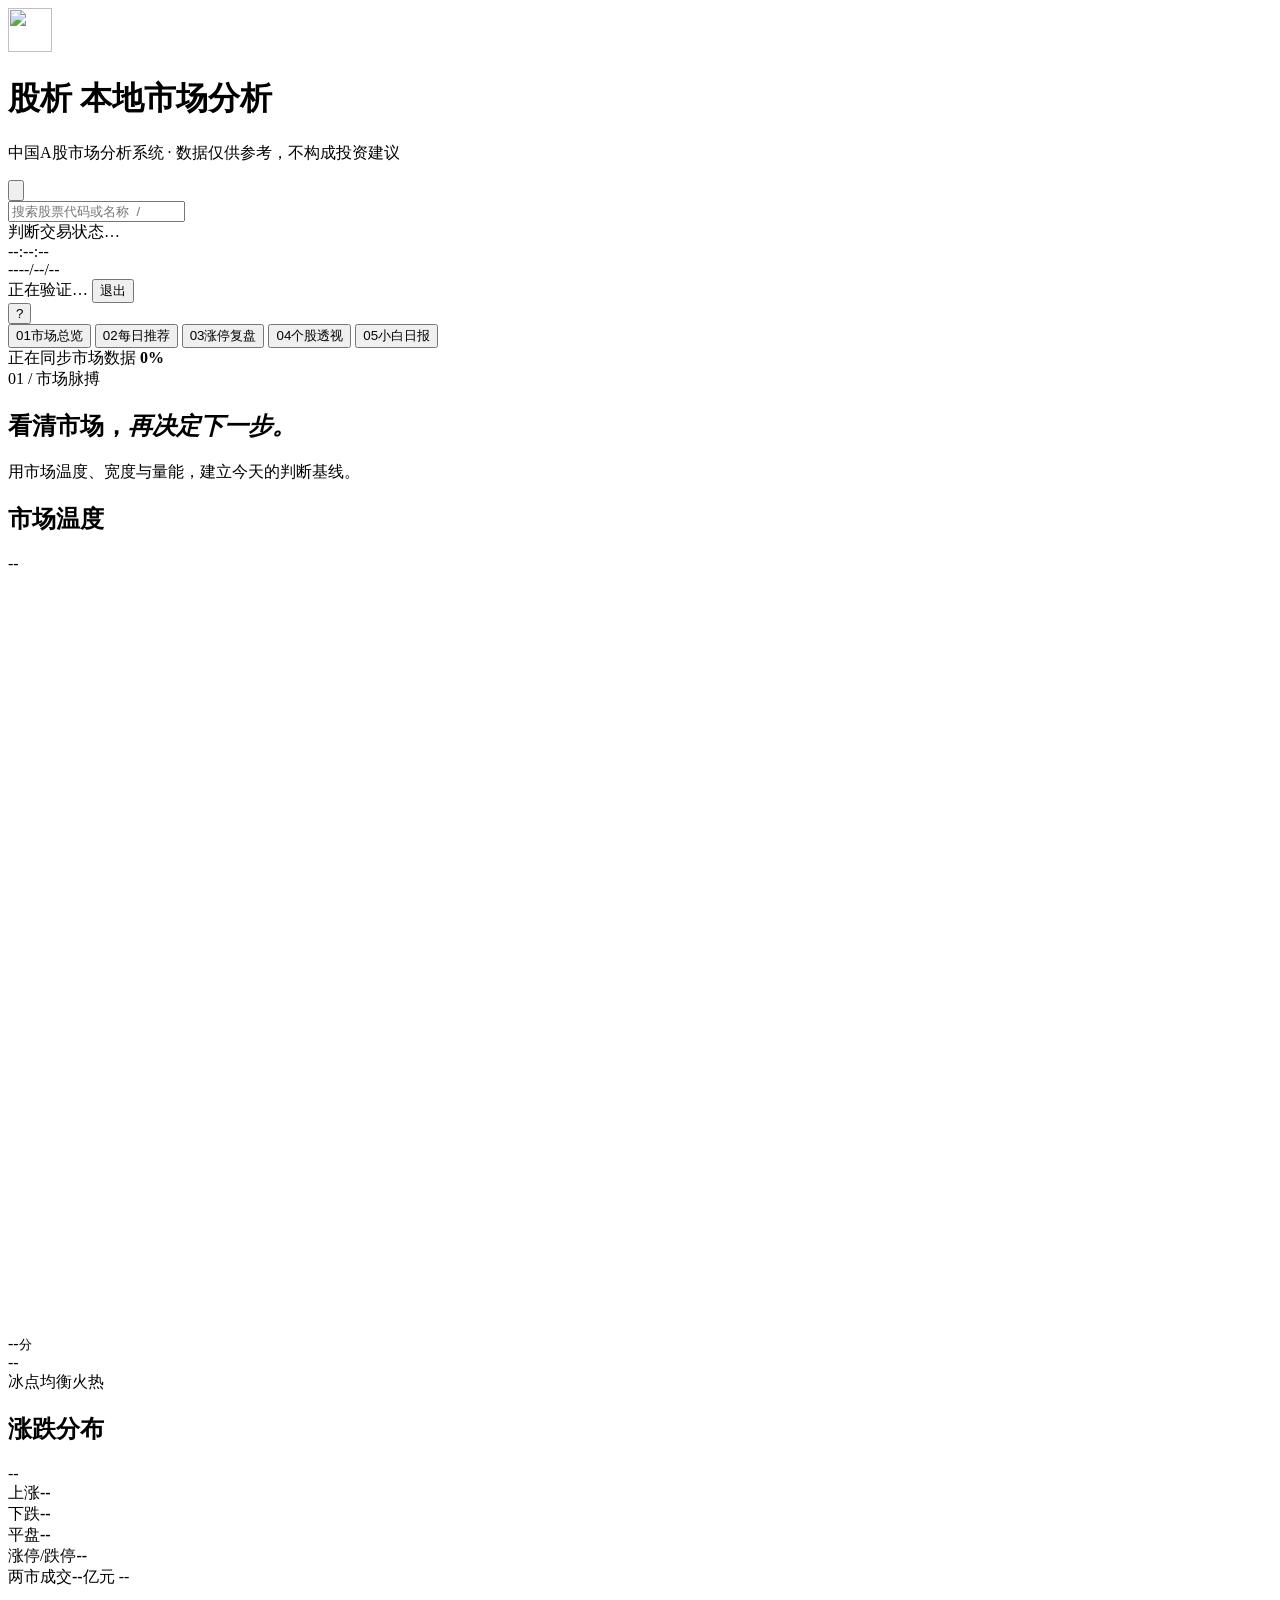
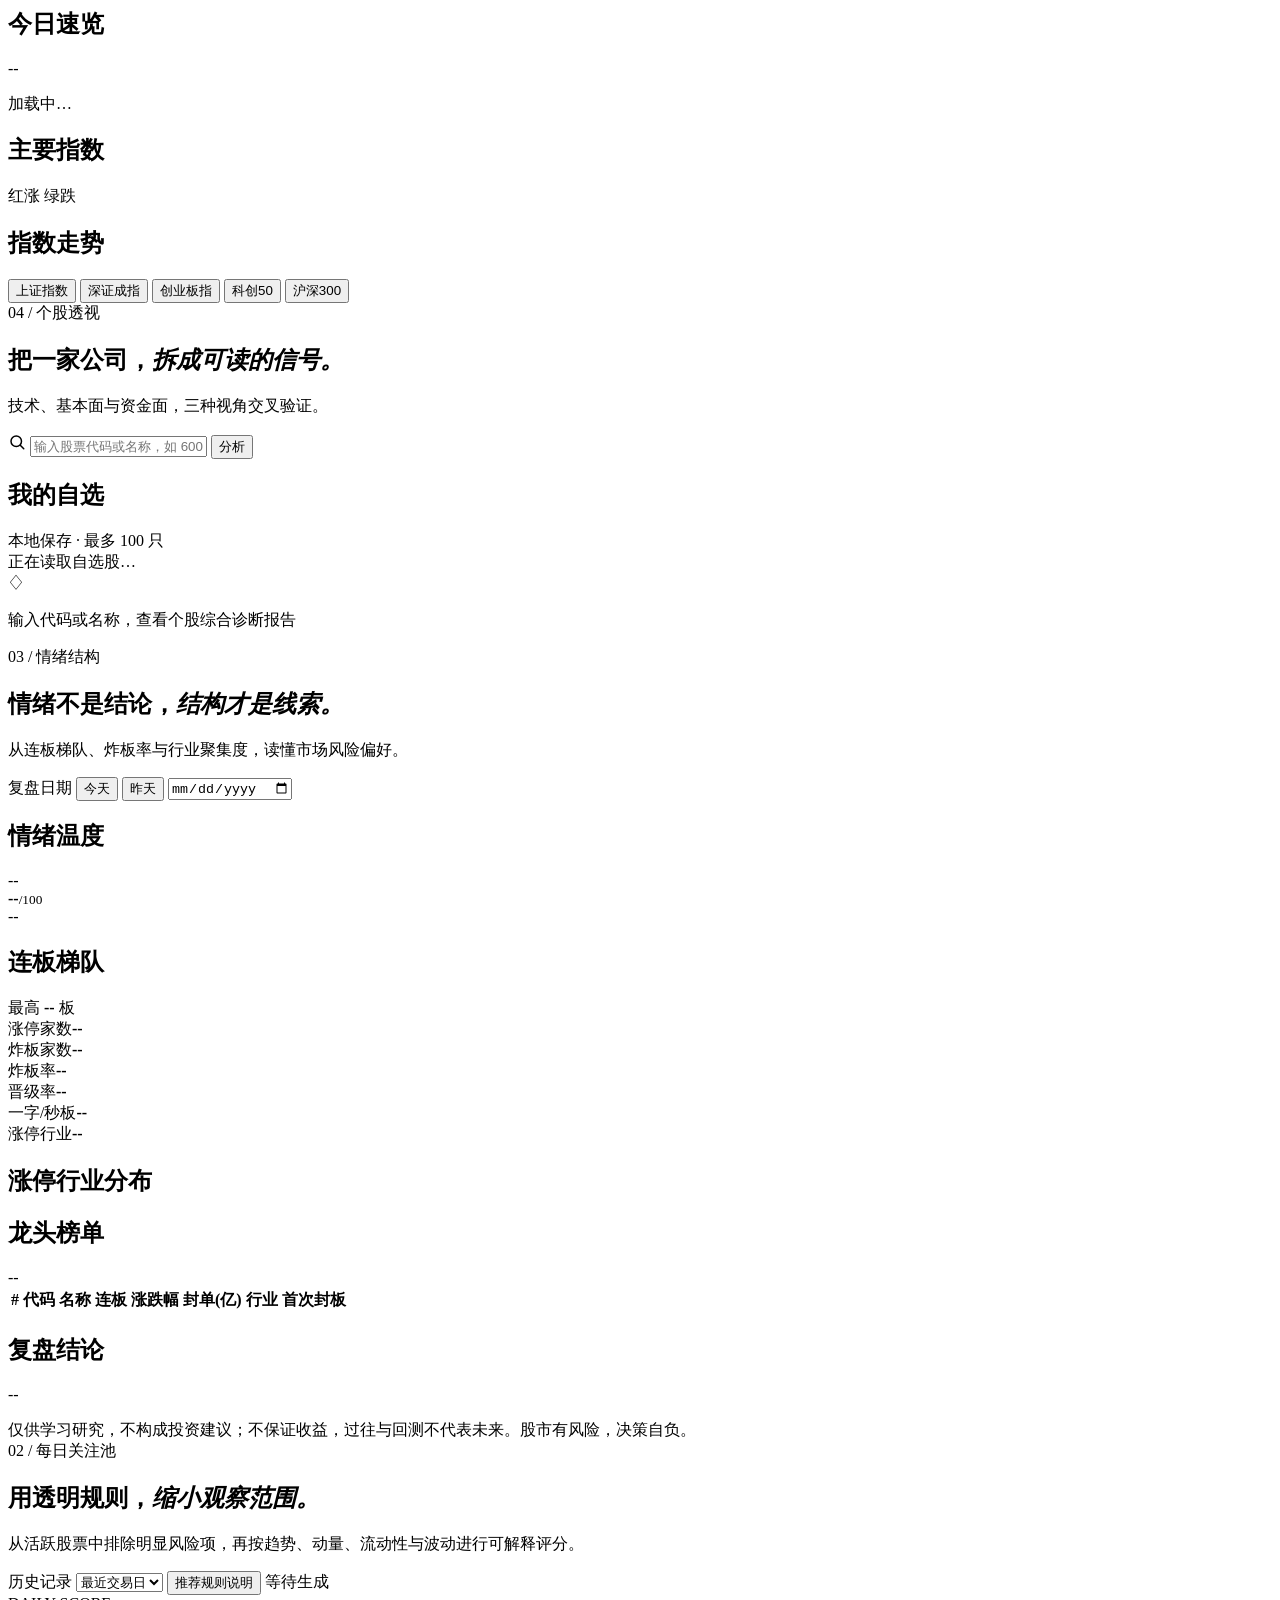
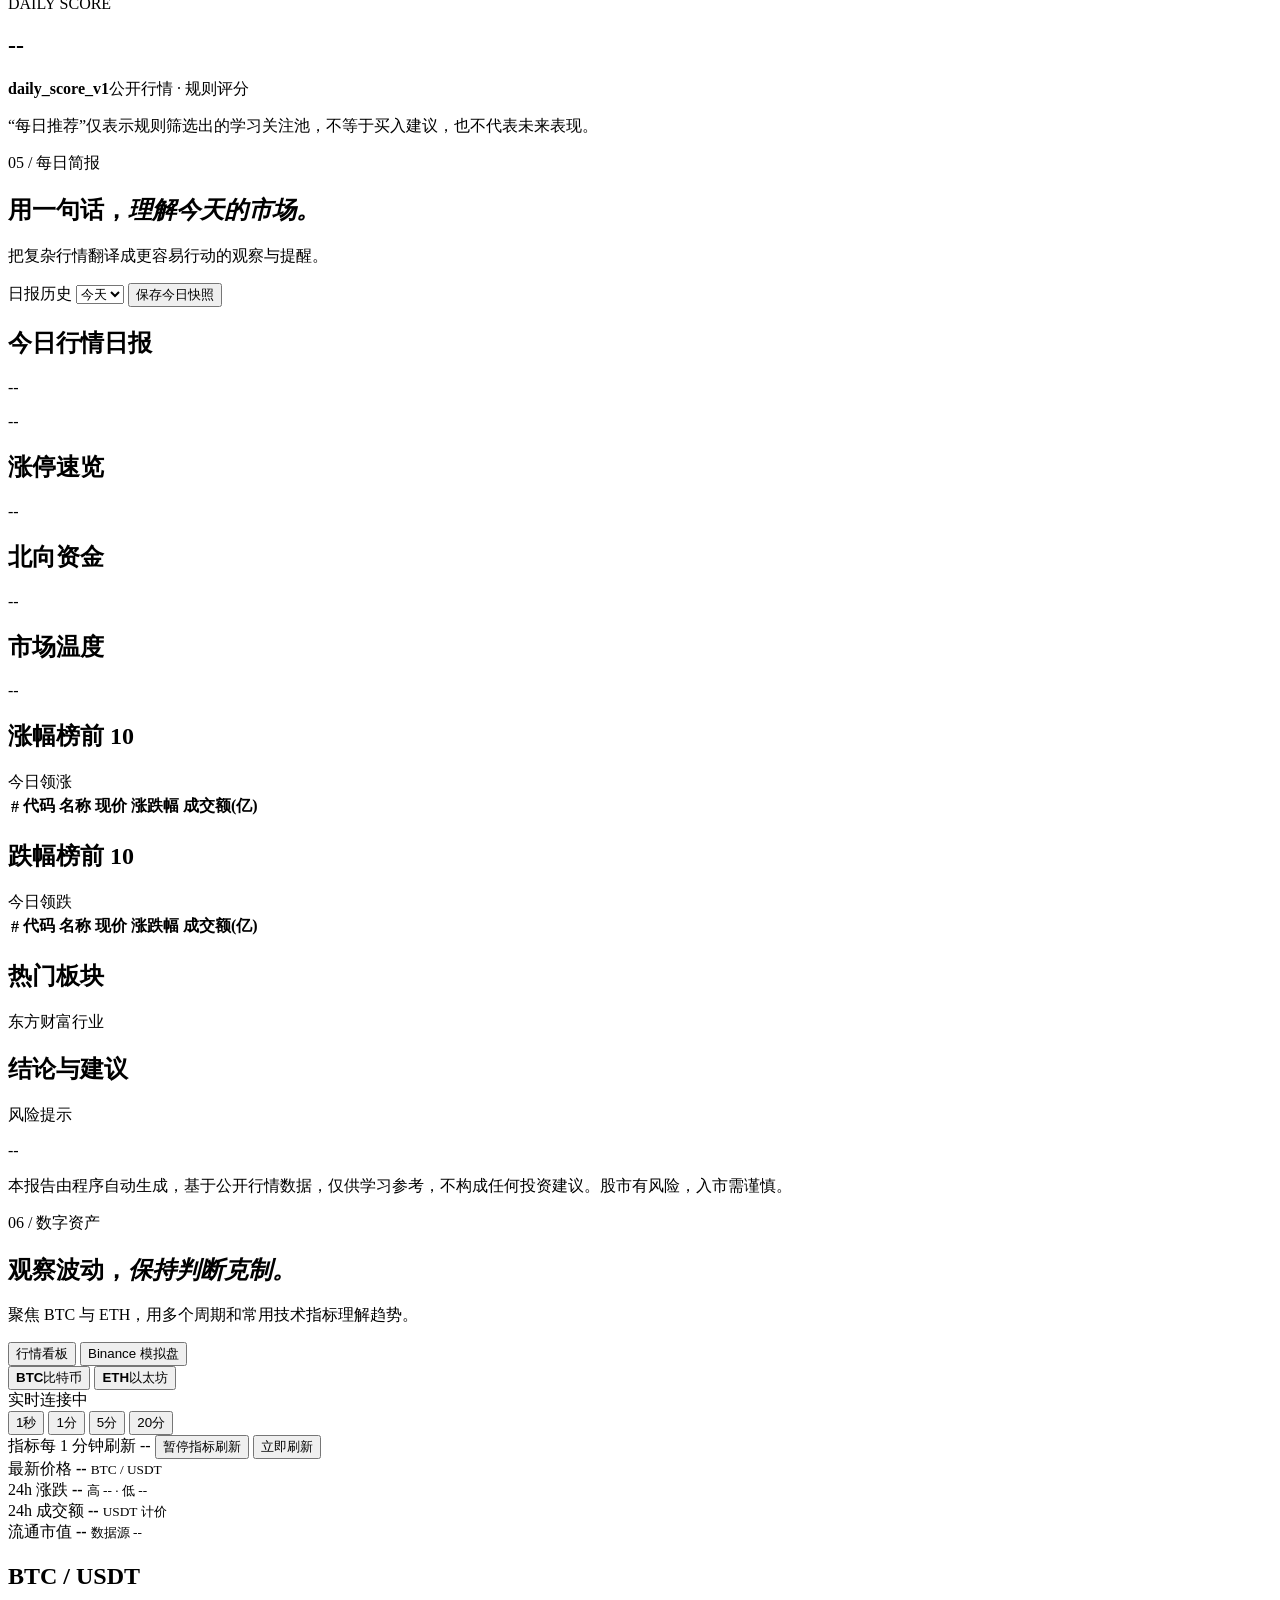
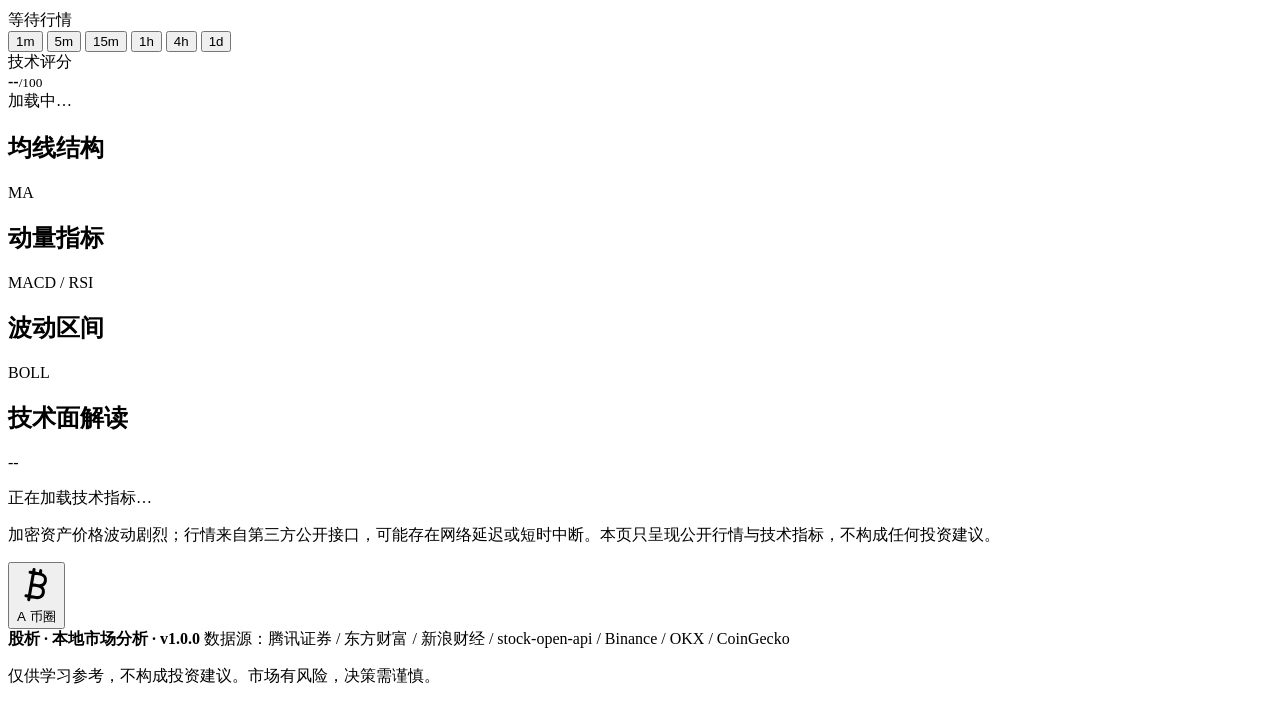
==== 01-本地EXE源码/frontend/index.html @ 21658a6b "Prepare sanitized local deployment source" ====
<!DOCTYPE html>
<html lang="zh-CN">
<head>
<meta charset="UTF-8">
<meta name="viewport" content="width=device-width, initial-scale=1.0, viewport-fit=cover">
<meta name="view-transition" content="same-origin">
<meta name="theme-color" content="#f9f6f1">
<title>股析 · A股分析系统</title>
<link rel="icon" type="image/png" href="/static/assets/brand/minimal-cat.png?v=20260821-cat1">
<link rel="apple-touch-icon" href="/static/assets/brand/minimal-cat.png?v=20260821-cat1">
<link rel="stylesheet" href="/static/css/claude.css?v=1.0.2">
<link rel="stylesheet" href="/static/css/global-motion.css?v=1.2.1">
</head>
<body>
<!-- ══════════════ 顶栏 ══════════════ -->
<header class="topbar">
  <div class="brand">
    <div class="brand-mark" aria-label="股析标志">
      <img src="/static/assets/brand/minimal-cat.png?v=20260821-cat1" alt="" width="44" height="44">
    </div>
    <div class="brand-text">
      <h1>股析 <span class="brand-en">本地市场分析</span></h1>
      <p>中国A股市场分析系统 · 数据仅供参考，不构成投资建议</p>
    </div>
  </div>
  <div class="header-actions">
    <div class="search-menu" id="searchMenu">
      <button class="icon-button search-toggle" id="globalSearchToggle" type="button" aria-label="搜索股票" aria-expanded="false" aria-controls="globalSearchPanel">
        <svg viewBox="0 0 24 24" aria-hidden="true"><circle cx="11" cy="11" r="7"/><path d="m20 20-4-4"/></svg>
      </button>
      <div class="global-search" id="globalSearchPanel" role="search">
        <input id="globalSearch" type="search" placeholder="搜索股票代码或名称  /" autocomplete="off" aria-label="全局股票搜索">
        <div class="global-suggest stagger-in" id="globalSuggest" data-auto-animate></div>
      </div>
    </div>
    <div class="market-status" id="marketSession"><i></i><span>判断交易状态…</span></div>
    <div class="clock" id="clock">
      <div class="clock-time">--:--:--</div>
      <div class="clock-date" id="clockDate">----/--/--</div>
    </div>
    <div class="account-menu">
      <span id="accountName">正在验证…</span>
      <a class="account-admin" id="accountAdmin" href="/admin" hidden>用户管理</a>
      <button class="account-logout" id="logoutBtn" type="button">退出</button>
    </div>
    <button class="icon-button" id="aboutBtn" type="button" title="关于股析" aria-label="关于股析">?</button>
  </div>
</header>

<!-- ══════════════ 导航 ══════════════ -->
<nav class="tabs" id="tabs">
  <button class="tab active" data-tab="overview"><span class="tab-idx">01</span>市场总览</button>
  <button class="tab" data-tab="picks"><span class="tab-idx">02</span>每日推荐</button>
  <button class="tab" data-tab="limitup"><span class="tab-idx">03</span>涨停复盘</button>
  <button class="tab" data-tab="stock"><span class="tab-idx">04</span>个股透视</button>
  <button class="tab" data-tab="daily"><span class="tab-idx">05</span>小白日报</button>
  <div class="tab-underline"></div>
</nav>

<div class="loading-dock" id="loadingDock" aria-live="polite" aria-atomic="true">
  <i class="loading-spinner" aria-hidden="true"></i>
  <span class="loading-label" id="loadingLabel">正在同步市场数据</span>
  <b class="loading-count" id="loadingCount">0%</b>
</div>

<main class="content">

  <!-- ══════════════ 01 市场总览 ══════════════ -->
  <section class="view active stagger-in" id="view-overview">
    <div class="section-intro">
      <div>
        <span class="eyebrow">01 / 市场脉搏</span>
        <h1>看清市场，<em class="hero-next">再决定下一步。</em></h1>
      </div>
      <p>用市场温度、宽度与量能，建立今天的判断基线。</p>
    </div>
    <div class="hero-grid">
      <div class="card temp-card" id="tempCard">
        <div class="card-head">
          <h2>市场温度</h2>
          <span class="badge" id="tempBadge">--</span>
        </div>
        <div class="temp-gauge" id="tempGauge">
          <svg viewBox="0 0 200 120" class="gauge-svg">
            <path class="gauge-track" d="M 20 100 A 80 80 0 0 1 180 100" fill="none"/>
            <path class="gauge-arc" id="gaugeArc" d="M 20 100 A 80 80 0 0 1 180 100" fill="none"/>
          </svg>
          <div class="temp-reading">
            <div class="temp-value"><span id="tempValue">--</span><small>分</small></div>
            <div class="temp-tone" id="tempTone">--</div>
          </div>
        </div>
        <div class="temp-scale">
          <span class="scale-cold">冰点</span><span class="scale-mid">均衡</span><span class="scale-hot">火热</span>
        </div>
      </div>

      <div class="card breadth-card" id="breadthCard">
        <div class="card-head"><h2>涨跌分布</h2><span class="muted" id="breadthTotal">--</span></div>
        <div class="breadth-bars">
          <div class="bbar up"><div class="bbar-label"><span>上涨</span><b id="bUp">--</b></div><div class="bbar-track"><div class="bbar-fill up" id="bUpFill"></div></div></div>
          <div class="bbar down"><div class="bbar-label"><span>下跌</span><b id="bDown">--</b></div><div class="bbar-track"><div class="bbar-fill down" id="bDownFill"></div></div></div>
          <div class="bbar flat"><div class="bbar-label"><span>平盘</span><b id="bFlat">--</b></div><div class="bbar-track"><div class="bbar-fill flat" id="bFlatFill"></div></div></div>
          <div class="bbar limit"><div class="bbar-label"><span>涨停/跌停</span><b id="bLimit">--</b></div><div class="bbar-track"><div class="bbar-fill limit" id="bLimitFill"></div></div></div>
        </div>
        <div class="vol-line">
          <span>两市成交</span><b class="mono" id="volAmount">--</b><span class="muted">亿元</span>
          <span class="vol-tag" id="volTag">--</span>
        </div>
      </div>

      <div class="card summary-card" id="summaryCard">
        <div class="card-head"><h2>今日速览</h2><span class="muted" id="overviewTime">--</span></div>
        <p class="summary-text" id="overviewSummary">加载中…</p>
        <div class="hsgt-note" id="hsgtNote" hidden></div>
      </div>
    </div>

    <div class="card indices-card">
      <div class="card-head"><h2>主要指数</h2><div class="idx-legend"><span class="dot up"></span>红涨 <span class="dot down"></span>绿跌</div></div>
      <div class="indices-grid stagger-in" id="indicesGrid" data-auto-animate><!-- JS 渲染 --></div>
    </div>

    <div class="card chart-card">
      <div class="card-head">
        <h2>指数走势</h2>
        <div class="chart-switch" id="indexSwitch">
          <button class="chip active" data-sym="sh000001">上证指数</button>
          <button class="chip" data-sym="sz399001">深证成指</button>
          <button class="chip" data-sym="sz399006">创业板指</button>
          <button class="chip" data-sym="sh000688">科创50</button>
          <button class="chip" data-sym="sh000300">沪深300</button>
        </div>
      </div>
      <div class="chart-box" id="indexChart"></div>
      <div class="chart-tags" id="indexTechTags"><!-- JS --></div>
    </div>
  </section>

  <!-- ══════════════ 02 个股透视 ══════════════ -->
  <section class="view stagger-in" id="view-stock">
    <div class="section-intro compact">
      <div>
        <span class="eyebrow">04 / 个股透视</span>
        <h1>把一家公司，<em>拆成可读的信号。</em></h1>
      </div>
      <p>技术、基本面与资金面，三种视角交叉验证。</p>
    </div>
    <div class="search-row">
      <div class="search-box">
        <svg width="18" height="18" viewBox="0 0 24 24" fill="none" stroke="currentColor" stroke-width="2" stroke-linecap="round"><circle cx="11" cy="11" r="7"/><path d="m21 21-4.3-4.3"/></svg>
        <input class="input stock-search-input" type="text" id="stockSearch" placeholder="输入股票代码或名称，如 600519 / 贵州茅台 / 宁德时代" autocomplete="off">
        <button class="stock-search-button" type="button" id="stockSearchBtn">分析</button>
      </div>
      <div class="search-suggest" id="searchSuggest"></div>
    </div>

    <div class="card watchlist-card">
      <div class="card-head"><h2>我的自选</h2><span class="muted">本地保存 · 最多 100 只</span></div>
      <div class="watchlist stagger-in" id="watchlist" data-auto-animate><span class="muted">正在读取自选股…</span></div>
    </div>

    <div class="stock-placeholder" id="stockPlaceholder">
      <div class="ph-mark">♢</div>
      <p>输入代码或名称，查看个股综合诊断报告</p>
    </div>

    <div class="stock-report" id="stockReport" hidden>
      <div class="stock-hero">
        <div class="stock-ident">
          <h2 id="sName">--</h2>
          <span class="mono muted" id="sCode">--</span>
          <span class="stock-label" id="sLabel">--</span>
        </div>
        <div class="stock-score">
          <div class="score-ring" id="scoreRing" style="--p:0">
            <div class="score-inner"><b id="sScore">--</b><small>/100</small></div>
          </div>
          <div class="score-sub"><span id="sConfidence">--</span></div>
        </div>
        <div class="stock-hero-actions">
          <button class="secondary-button" id="watchCurrentBtn" type="button">加入自选</button>
          <button class="secondary-button" id="copyStockBtn" type="button">复制摘要</button>
        </div>
      </div>

      <div class="score-breakdown">
        <div class="sdim"><span class="sdim-name">技术面</span><div class="sdim-track"><i id="sdTech"></i></div><b id="sdTechV" class="mono">--</b><em>/40</em></div>
        <div class="sdim"><span class="sdim-name">基本面</span><div class="sdim-track"><i id="sdFund"></i></div><b id="sdFundV" class="mono">--</b><em>/35</em></div>
        <div class="sdim"><span class="sdim-name">资金面</span><div class="sdim-track"><i id="sdMoney"></i></div><b id="sdMoneyV" class="mono">--</b><em>/25</em></div>
      </div>

      <p class="stock-summary" id="sSummary">--</p>

      <div class="stock-cols">
        <div class="card stock-module" id="stockTechnicalCard">
          <div class="card-head"><h2>技术面信号</h2><span class="badge neutral" id="sTrend">--</span></div>
          <div class="metric-grid stagger-in" id="sTechMetrics" data-auto-animate><!-- JS --></div>
        </div>
        <div class="card stock-module" id="stockFundamentalCard">
          <div class="card-head"><h2>基本面数据</h2><span class="badge neutral" id="sReportPeriod">--</span></div>
          <div class="metric-grid stagger-in" id="sFundMetrics" data-auto-animate><!-- JS --></div>
        </div>
        <div class="card stock-module" id="stockMoneyCard">
          <div class="card-head"><h2>资金动向</h2><span class="badge neutral" id="sFundTag">--</span></div>
          <div class="metric-grid stagger-in" id="sMoneyMetrics" data-auto-animate><!-- JS --></div>
        </div>
      </div>

      <div class="card chart-card stock-module" id="stockChartCard">
        <div class="card-head"><h2>K线走势 <small class="muted">（前复权 · 近120日）</small></h2></div>
        <div class="chart-box tall" id="stockChart"></div>
      </div>

      <div class="stock-lists">
        <div class="card pos-card">
          <div class="card-head"><h2>✓ 亮点</h2></div>
          <ul class="pros" id="sPros"></ul>
        </div>
        <div class="card neg-card">
          <div class="card-head"><h2>✕ 风险</h2></div>
          <ul class="cons" id="sCons"></ul>
        </div>
      </div>
    </div>
  </section>

  <!-- ══════════════ 03 涨停复盘 ══════════════ -->
  <section class="view stagger-in" id="view-limitup">
    <div class="section-intro compact">
      <div>
        <span class="eyebrow">03 / 情绪结构</span>
        <h1>情绪不是结论，<em>结构才是线索。</em></h1>
      </div>
      <p>从连板梯队、炸板率与行业聚集度，读懂市场风险偏好。</p>
    </div>
    <div class="view-toolbar">
      <span class="muted">复盘日期</span>
      <button class="chip active" data-limit-date="today">今天</button>
      <button class="chip" data-limit-date="yesterday">昨天</button>
      <input class="date-input" id="limitDate" type="date" aria-label="选择复盘日期">
    </div>
    <div class="ladder-hero">
      <div class="card senti-card" id="limitSentimentCard">
        <div class="card-head"><h2>情绪温度</h2><span class="badge" id="ltPhase">--</span></div>
        <div class="senti-value"><b id="ltTemp">--</b><small>/100</small></div>
        <div class="senti-stage" id="ltStageText">--</div>
        <div class="senti-track"><i id="ltTempFill"></i></div>
      </div>
      <div class="ladder-chart card" id="limitLadderCard">
        <div class="card-head"><h2>连板梯队</h2><span class="muted">最高 <b id="ltMaxStreak" class="mono gold">--</b> 板</span></div>
        <div class="chart-box short" id="ladderChart"></div>
      </div>
      <div class="stat-grid" id="limitStats">
        <div class="stat"><span>涨停家数</span><b class="mono up" id="ltUpCount">--</b></div>
        <div class="stat"><span>炸板家数</span><b class="mono down" id="ltZbCount">--</b></div>
        <div class="stat"><span>炸板率</span><b class="mono" id="ltZbRate">--</b></div>
        <div class="stat"><span>晋级率</span><b class="mono" id="ltPromo">--</b></div>
        <div class="stat"><span>一字/秒板</span><b class="mono gold" id="ltEarly">--</b></div>
        <div class="stat"><span>涨停行业</span><b class="mono" id="ltTopInd">--</b></div>
      </div>
    </div>

    <div class="ladder-bottom">
      <div class="card ind-dist-card" id="limitIndustryCard">
        <div class="card-head"><h2>涨停行业分布</h2></div>
        <div class="chart-box short" id="indChart"></div>
      </div>
      <div class="card leader-card" id="limitLeadersCard">
        <div class="card-head"><h2>龙头榜单</h2><span class="muted" id="ltDate">--</span></div>
        <table class="data-table" id="ltTable">
          <thead><tr><th>#</th><th>代码</th><th>名称</th><th>连板</th><th>涨跌幅</th><th>封单(亿)</th><th>行业</th><th>首次封板</th></tr></thead>
          <tbody class="stagger-in" data-auto-animate></tbody>
        </table>
      </div>
    </div>
    <div class="card conclusion-card" id="limitConclusionCard">
      <div class="card-head"><h2>复盘结论</h2></div>
      <p id="ltConclusion">--</p>
    </div>
  </section>

  <!-- ══════════════ 04 每日推荐 ══════════════ -->
  <section class="view stagger-in" id="view-picks">
    <div class="pick-disclaimer" role="note">仅供学习研究，不构成投资建议；不保证收益，过往与回测不代表未来。股市有风险，决策自负。</div>
    <div class="section-intro compact picks-intro">
      <div>
        <span class="eyebrow">02 / 每日关注池</span>
        <h1>用透明规则，<em>缩小观察范围。</em></h1>
      </div>
      <p>从活跃股票中排除明显风险项，再按趋势、动量、流动性与波动进行可解释评分。</p>
    </div>
    <div class="view-toolbar">
      <label for="pickHistory">历史记录</label>
      <select id="pickHistory" class="select-input"><option value="">最近交易日</option></select>
      <button class="secondary-button" id="pickRulesBtn" type="button">推荐规则说明</button>
      <span class="muted" id="pickGeneratedAt">等待生成</span>
    </div>
    <div class="pick-status card" id="pickStatusCard">
      <div><span class="eyebrow">DAILY SCORE</span><h2 id="pickDate">--</h2></div>
      <div><b id="pickStrategy">daily_score_v1</b><span id="pickNotice">公开行情 · 规则评分</span></div>
    </div>
    <div class="pick-list stagger-in" id="pickList" aria-live="polite" data-auto-animate>
      <article class="card pick-card module-loading"><div class="pick-skeleton skeleton"></div></article>
      <article class="card pick-card module-loading"><div class="pick-skeleton skeleton"></div></article>
      <article class="card pick-card module-loading"><div class="pick-skeleton skeleton"></div></article>
    </div>
    <p class="disclaimer picks-bottom-note">“每日推荐”仅表示规则筛选出的学习关注池，不等于买入建议，也不代表未来表现。</p>
  </section>

  <!-- ══════════════ 05 小白日报 ══════════════ -->
  <section class="view stagger-in" id="view-daily">
    <div class="section-intro compact">
      <div>
        <span class="eyebrow">05 / 每日简报</span>
        <h1>用一句话，<em>理解今天的市场。</em></h1>
      </div>
      <p>把复杂行情翻译成更容易行动的观察与提醒。</p>
    </div>
    <div class="view-toolbar">
      <label for="dailyHistory">日报历史</label>
      <select id="dailyHistory" class="select-input"><option value="">今天</option></select>
      <button class="secondary-button" id="archiveDailyBtn" type="button">保存今日快照</button>
    </div>
    <div class="daily-head card" id="dailyHeadCard">
      <div class="daily-date">
        <h2>今日行情日报</h2>
        <span class="mono muted" id="dDate">--</span>
      </div>
      <p class="daily-market-line" id="dMarketLine">--</p>
    </div>

    <div class="daily-grid">
      <div class="card dnote-card" id="dailyLimitCard">
        <div class="card-head"><h2>涨停速览</h2></div>
        <p id="dZtNote">--</p>
      </div>
      <div class="card dnote-card" id="dailyHsgtCard">
        <div class="card-head"><h2>北向资金</h2></div>
        <p id="dHsgt">--</p>
      </div>
      <div class="card dnote-card" id="dailyTempCard">
        <div class="card-head"><h2>市场温度</h2></div>
        <p id="dTempNote">--</p>
      </div>
    </div>

    <div class="daily-lists">
      <div class="card list-card" id="dailyGainersCard">
        <div class="card-head"><h2>涨幅榜前 10</h2><span class="muted">今日领涨</span></div>
        <table class="data-table" id="dGainers"><thead><tr><th>#</th><th>代码</th><th>名称</th><th>现价</th><th>涨跌幅</th><th>成交额(亿)</th></tr></thead><tbody class="stagger-in" data-auto-animate></tbody></table>
      </div>
      <div class="card list-card" id="dailyLosersCard">
        <div class="card-head"><h2>跌幅榜前 10</h2><span class="muted">今日领跌</span></div>
        <table class="data-table" id="dLosers"><thead><tr><th>#</th><th>代码</th><th>名称</th><th>现价</th><th>涨跌幅</th><th>成交额(亿)</th></tr></thead><tbody class="stagger-in" data-auto-animate></tbody></table>
      </div>
    </div>

    <div class="card boards-card" id="dailyBoardsCard">
      <div class="card-head"><h2>热门板块</h2><span class="muted">东方财富行业</span></div>
      <div class="boards stagger-in" id="dBoards" data-auto-animate><!-- JS --></div>
    </div>

    <div class="card conclusion-card" id="dailyConclusionCard">
      <div class="card-head"><h2>结论与建议</h2><span class="badge warn">风险提示</span></div>
      <p id="dConclusion">--</p>
      <p class="disclaimer">本报告由程序自动生成，基于公开行情数据，仅供学习参考，不构成任何投资建议。股市有风险，入市需谨慎。</p>
    </div>
  </section>

  <!-- ══════════════ 06 加密货币 ══════════════ -->
  <section class="view stagger-in" id="view-crypto">
    <div class="section-intro compact">
      <div>
        <span class="eyebrow">06 / 数字资产</span>
        <h1>观察波动，<em>保持判断克制。</em></h1>
      </div>
      <p>聚焦 BTC 与 ETH，用多个周期和常用技术指标理解趋势。</p>
    </div>

    <div class="crypto-subnav" role="tablist" aria-label="数字资产功能">
      <button class="chip active" id="cryptoDashboardTab" type="button" role="tab" aria-selected="true">行情看板</button>
      <button class="chip" id="tradingDeskTab" type="button" role="tab" aria-selected="false">Binance 模拟盘</button>
    </div>

    <div class="crypto-panel active" id="cryptoDashboardPanel">

    <div class="crypto-toolbar">
      <div class="asset-switch" id="cryptoAssetSwitch" aria-label="选择加密资产">
        <button class="asset-button active" data-asset="BTC"><b>BTC</b><span>比特币</span></button>
        <button class="asset-button" data-asset="ETH"><b>ETH</b><span>以太坊</span></button>
      </div>
      <div class="crypto-actions">
        <span class="crypto-stream-status connecting" id="cryptoStreamStatus" role="status" aria-live="polite"><i aria-hidden="true"></i><span>实时连接中</span></span>
        <button class="stream-retry" id="cryptoStreamRetry" type="button" hidden>重试连接</button>
        <div class="refresh-frequency" id="cryptoFrequency" aria-label="自动刷新频率">
          <button class="chip" data-seconds="1">1秒</button>
          <button class="chip active" data-seconds="60">1分</button>
          <button class="chip" data-seconds="300">5分</button>
          <button class="chip" data-seconds="1200">20分</button>
        </div>
        <span class="crypto-auto" id="cryptoAutoLabel">指标每 1 分钟刷新</span>
        <span class="crypto-auto" id="cryptoNextRefresh">--</span>
        <button class="secondary-button" id="cryptoAutoBtn" type="button">暂停指标刷新</button>
        <button class="refresh-btn" id="cryptoRefreshBtn" type="button">立即刷新</button>
      </div>
    </div>

    <div class="crypto-market-grid">
      <div class="crypto-stat primary-stat">
        <span>最新价格</span>
        <b class="mono" id="cPrice">--</b>
        <small id="cAssetName">BTC / USDT</small>
      </div>
      <div class="crypto-stat">
        <span>24h 涨跌</span>
        <b class="mono" id="cChange">--</b>
        <small id="cRange">高 -- · 低 --</small>
      </div>
      <div class="crypto-stat">
        <span>24h 成交额</span>
        <b class="mono" id="cVolume">--</b>
        <small>USDT 计价</small>
      </div>
      <div class="crypto-stat">
        <span>流通市值</span>
        <b class="mono" id="cMarketCap">--</b>
        <small id="cSource">数据源 --</small>
      </div>
    </div>

    <div class="card chart-card crypto-chart-card" id="cryptoChartCard">
      <div class="card-head">
        <div><h2><span id="cChartAsset">BTC</span> / USDT</h2><span class="crypto-updated" id="cUpdated">等待行情</span></div>
        <div class="chart-switch" id="cryptoIntervalSwitch" aria-label="选择K线周期">
          <button class="chip" data-interval="1m">1m</button>
          <button class="chip" data-interval="5m">5m</button>
          <button class="chip" data-interval="15m">15m</button>
          <button class="chip active" data-interval="1h">1h</button>
          <button class="chip" data-interval="4h">4h</button>
          <button class="chip" data-interval="1d">1d</button>
        </div>
      </div>
      <div class="chart-box tall" id="cryptoChart"></div>
    </div>

    <div class="crypto-analysis-grid">
      <div class="crypto-score-panel">
        <span class="eyebrow">技术评分</span>
        <div class="crypto-score-line"><b id="cScore">--</b><small>/100</small></div>
        <span class="badge neutral" id="cLabel">加载中…</span>
      </div>
      <div class="card">
        <div class="card-head"><h2>均线结构</h2><span class="badge neutral">MA</span></div>
        <div class="metric-grid stagger-in" id="cMaMetrics" data-auto-animate></div>
      </div>
      <div class="card">
        <div class="card-head"><h2>动量指标</h2><span class="badge neutral">MACD / RSI</span></div>
        <div class="metric-grid stagger-in" id="cMomentumMetrics" data-auto-animate></div>
      </div>
      <div class="card">
        <div class="card-head"><h2>波动区间</h2><span class="badge neutral">BOLL</span></div>
        <div class="metric-grid stagger-in" id="cBollMetrics" data-auto-animate></div>
      </div>
    </div>

    <div class="card conclusion-card crypto-reading">
      <div class="card-head"><h2>技术面解读</h2><span class="muted" id="cAnalysisSource">--</span></div>
      <p id="cInterpretation">正在加载技术指标…</p>
      <p class="disclaimer">加密资产价格波动剧烈；行情来自第三方公开接口，可能存在网络延迟或短时中断。本页只呈现公开行情与技术指标，不构成任何投资建议。</p>
    </div>
    </div>

    <div class="crypto-panel" id="tradingPanel" hidden>
      <div class="trade-banner" id="tradeBanner">
        <div><span class="eyebrow">BINANCE · USDⓈ-M FUTURES</span><h2 id="tradeEnvironment">正在读取交易环境</h2></div>
        <div class="trade-statuses"><span class="status-pill" id="tradeApiStatus"><i></i>API --</span><span class="status-pill" id="tradeWsStatus"><i></i>WS --</span><button class="secondary-button" id="tradeUnlockBtn" type="button" hidden>解锁主网</button></div>
      </div>

      <div class="card trade-setup" id="tradeSetup" hidden>
        <div class="card-head"><h2>连接 Binance Futures Testnet</h2><span class="badge warn">未配置密钥</span></div>
        <p>请在程序同目录的 <code>.env</code> 填写 <code>BINANCE_API_KEY</code> 与 <code>BINANCE_API_SECRET</code>，重启后即可读取模拟账户与下单。密钥不会显示在网页或日志中。</p>
      </div>

      <div class="trade-summary-grid">
        <div class="crypto-stat"><span>账户权益</span><b class="mono" id="tradeEquity">--</b><small id="tradeEquityAsset">USDT</small></div>
        <div class="crypto-stat"><span>可用余额</span><b class="mono" id="tradeAvailable">--</b><small id="tradeAvailableAsset">USDT</small></div>
        <div class="crypto-stat"><span>未实现盈亏</span><b class="mono" id="tradeUnrealised">--</b><small id="tradeUnrealisedAsset">USDT</small></div>
        <div class="crypto-stat"><span>BTC 实时价</span><b class="mono" id="tradeBtcPrice">--</b><small>Binance WS · USDT</small></div>
        <div class="crypto-stat"><span>ETH 实时价</span><b class="mono" id="tradeEthPrice">--</b><small>Binance WS · USDT</small></div>
        <div class="crypto-stat"><span>策略状态</span><b id="tradeStrategy">--</b><small id="tradeSignal">等待信号</small></div>
      </div>

      <div class="trade-layout">
        <section class="card trade-order-card">
          <div class="card-head"><h2>手动委托</h2><span class="badge neutral" id="tradeOrderEnv">Testnet</span></div>
          <form id="tradeOrderForm" class="trade-form">
            <label>交易对<select class="select-input" id="tradeSymbol"><option>BTCUSDT</option><option>ETHUSDT</option></select></label>
            <label>方向<select class="select-input" id="tradeSide"><option value="Buy">买入 / 做多</option><option value="Sell">卖出 / 做空</option></select></label>
            <label>订单类型<select class="select-input" id="tradeOrderType"><option value="Market">市价</option><option value="Limit">限价</option></select></label>
            <label>数量<input class="select-input" id="tradeQty" type="number" min="0" step="0.001" placeholder="0.001" required></label>
            <label id="tradePriceLabel" hidden>限价<input class="select-input" id="tradePrice" type="number" min="0" step="0.01" placeholder="价格"></label>
            <label>止损（可选）<input class="select-input" id="tradeStopLoss" type="number" min="0" step="0.01" placeholder="自动按风控计算"></label>
            <label>止盈（可选）<input class="select-input" id="tradeTakeProfit" type="number" min="0" step="0.01" placeholder="自动按风控计算"></label>
            <button class="refresh-btn trade-submit" type="submit">检查并提交</button>
          </form>
        </section>

        <section class="card trade-control-card">
          <div class="card-head"><h2>策略与风控</h2><span class="badge neutral" id="tradeRiskState">读取中</span></div>
          <div class="trade-control-row"><div><b>自动交易</b><p>仅在已连接账户且风控正常时可开启</p></div><button class="secondary-button" id="tradeAutoBtn" type="button">已关闭</button></div>
          <dl class="trade-risk-list" id="tradeRiskList"><div><dt>单笔仓位上限</dt><dd>--</dd></div><div><dt>日亏损熔断</dt><dd>--</dd></div><div><dt>最大杠杆</dt><dd>--</dd></div></dl>
          <details class="trade-settings"><summary>调整策略与风控参数</summary><form id="tradeSettingsForm" class="trade-settings-form">
            <label>策略<select class="select-input" id="tradeSettingStrategy"><option value="ma_cross">双均线交叉</option><option value="rsi_basic">RSI 趋势</option><option value="boll_break">布林带突破</option></select></label>
            <label>默认杠杆<input class="select-input" id="tradeSettingLeverage" type="number" min="1" max="20"></label>
            <label>单笔仓位 %<input class="select-input" id="tradeSettingPosition" type="number" min="1" max="25" step="1"></label>
            <label>总仓位上限 %<input class="select-input" id="tradeSettingTotalPosition" type="number" min="1" max="75" step="1"></label>
            <label>日亏损熔断 %<input class="select-input" id="tradeSettingDailyLoss" type="number" min="1" max="25" step="1"></label>
            <label>连续亏损熔断<input class="select-input" id="tradeSettingLosses" type="number" min="1" max="20"></label>
            <label>硬止损 %<input class="select-input" id="tradeSettingStopLoss" type="number" min="0.1" max="20" step="0.1"></label>
            <label>止盈 %<input class="select-input" id="tradeSettingTakeProfit" type="number" min="0.1" max="50" step="0.1"></label>
            <label>MA 快线<input class="select-input" id="tradeSettingMaFast" type="number" min="2" max="200"></label>
            <label>MA 慢线<input class="select-input" id="tradeSettingMaSlow" type="number" min="3" max="500"></label>
            <label>RSI 买入阈值<input class="select-input" id="tradeSettingRsiBuy" type="number" min="1" max="49"></label>
            <label>RSI 卖出阈值<input class="select-input" id="tradeSettingRsiSell" type="number" min="51" max="99"></label>
            <label>BOLL 周期<input class="select-input" id="tradeSettingBollWindow" type="number" min="5" max="200"></label>
            <label>BOLL 标准差<input class="select-input" id="tradeSettingBollStd" type="number" min="0.5" max="5" step="0.1"></label>
            <button class="secondary-button" type="submit">保存并热更新</button>
          </form></details>
          <button class="danger-button" id="tradeEmergencyBtn" type="button">紧急停止并撤销挂单</button>
          <button class="danger-button ghost" id="tradeEmergencyCloseBtn" type="button">紧急停止并全部平仓</button>
        </section>
      </div>

      <section class="card trade-table-card"><div class="card-head"><h2>当前仓位</h2><span class="muted" id="tradePositionsTime">独立加载</span></div><div class="table-scroll"><table class="data-table"><thead><tr><th>交易对</th><th>方向</th><th>数量</th><th>开仓价</th><th>标记价</th><th>未实现盈亏</th><th></th></tr></thead><tbody class="stagger-in" id="tradePositionsBody" data-auto-animate><tr><td colspan="7">正在读取…</td></tr></tbody></table></div></section>
      <section class="card trade-table-card"><div class="card-head"><h2>挂单与今日成交</h2><button class="stream-retry" id="tradeRefreshBtn" type="button">刷新</button></div><div class="trade-table-tabs"><button class="chip active" data-trade-table="orders">当前挂单</button><button class="chip" data-trade-table="trades">今日成交</button></div><div class="table-scroll"><table class="data-table"><thead id="tradeHistoryHead"></thead><tbody class="stagger-in" id="tradeHistoryBody" data-auto-animate><tr><td>正在读取…</td></tr></tbody></table></div></section>
      <section class="card trade-log-card"><div class="card-head"><h2>运行记录</h2><span class="muted">本地审计日志</span></div><div class="trade-logs stagger-in" id="tradeLogs" data-auto-animate><p class="muted">正在读取…</p></div></section>
      <p class="disclaimer">加密货币与杠杆风险极高，自动交易与手动委托都可能导致本金全部亏损。本系统仅供学习研究，不构成投资建议。系统默认 Testnet 且默认关闭自动交易；主网必须在本机配置中显式开启，并在每次会话中再次解锁。</p>
    </div>
  </section>

</main>

<button class="market-fab" id="marketFab" type="button" aria-label="切换到币圈看板">
  <span class="market-fab-symbol" aria-hidden="true">
    <svg class="bitcoin-icon" viewBox="0 0 24 24" fill="none" stroke="currentColor" stroke-width="1.8" stroke-linecap="round" stroke-linejoin="round"><path d="M11.77 19.09c4.92.87 6.14-6.03 1.21-6.9m-1.21 6.9-5.91-1.04m7.12-5.86c4.93.87 6.14-6.02 1.22-6.89m-1.22 6.89-3.94-.69m5.16-6.2L8.29 4.26m5.91 1.04.35-1.97M7.48 20.36 10.61 2.64"/></svg>
    <span class="ashare-symbol">A</span>
  </span>
  <span class="market-fab-label" id="marketFabLabel">币圈</span>
</button>

<aside class="trade-safety-dock" id="tradeSafetyDock" aria-label="交易安全快捷操作" hidden>
  <span><i></i><b>交易安全</b></span>
  <button class="secondary-button" id="tradeAutoDockBtn" type="button">自动交易已关闭</button>
  <button class="danger-button" id="tradeEmergencyDockBtn" type="button">紧急停止</button>
</aside>

<footer class="footer">
  <div>
    <strong>股析 · 本地市场分析 · v1.0.0</strong>
    <span>数据源：腾讯证券 / 东方财富 / 新浪财经 / stock-open-api / Binance / OKX / CoinGecko</span>
  </div>
  <p class="footer-disclaimer">仅供学习参考，不构成投资建议。市场有风险，决策需谨慎。</p>
  <span class="mono" id="footerTime"></span>
</footer>

<div class="toast" id="toast"></div>

<dialog class="app-dialog trade-confirm-dialog" id="tradeConfirmDialog">
  <form method="dialog" id="tradeConfirmForm">
    <span class="eyebrow">交易确认</span><h2 id="tradeConfirmTitle">确认操作</h2>
    <p id="tradeConfirmText"></p>
    <label id="tradePhraseWrap" hidden>输入确认短语<input class="select-input" id="tradeConfirmPhrase" autocomplete="off"></label>
    <div class="dialog-actions"><button class="secondary-button" value="cancel">取消</button><button class="danger-button" id="tradeConfirmSubmit" value="confirm">确认执行</button></div>
  </form>
</dialog>

<dialog class="app-dialog" id="welcomeDialog">
  <form method="dialog">
    <span class="eyebrow">欢迎使用股析</span>
    <h2>先看数据，再做判断。</h2>
    <p>股析会把市场与个股模块分开加载，先到的数据会立即显示。自选、最近搜索与设置按当前登录账号隔离保存。</p>
    <p class="disclaimer">本系统仅供学习与信息参考，不构成任何投资建议。</p>
    <button class="refresh-btn" id="welcomeDone" value="ok">开始使用</button>
  </form>
</dialog>

<dialog class="app-dialog" id="aboutDialog">
  <form method="dialog">
    <div class="dialog-head"><div><span class="eyebrow">关于</span><h2>关于股析</h2></div><button class="icon-button" value="cancel" aria-label="关闭">×</button></div>
    <dl class="about-list">
      <div><dt>版本</dt><dd>v1.0.0</dd></div>
      <div><dt>服务状态</dt><dd id="healthStatus">正在检查…</dd></div>
      <div><dt>数据源</dt><dd>腾讯证券、东方财富、新浪财经、stock-open-api、Binance、OKX、CoinGecko</dd></div>
      <div><dt>隐私</dt><dd>自选股、搜索记录与设置按登录账号隔离；交易所密钥仅保存在服务端。</dd></div>
    </dl>
    <p class="disclaimer">行情可能延迟、缺失或因上游接口变化而暂不可用。所有内容仅供学习参考，不构成投资建议。</p>
  </form>
</dialog>

<dialog class="app-dialog pick-rules-dialog" id="pickRulesDialog">
  <form method="dialog">
    <div class="dialog-head"><div><span class="eyebrow">策略透明度</span><h2>每日关注池规则</h2></div><button class="icon-button" value="cancel" aria-label="关闭">×</button></div>
    <div id="pickRulesContent"><p class="muted">正在读取规则…</p></div>
    <p class="disclaimer">仅供学习研究，不构成投资建议，不保证收益；过往与回测不代表未来。</p>
  </form>
</dialog>

<script src="/static/js/vendor/echarts.min.js?v=5.5.1"></script>
<script type="module" src="https://unpkg.com/@formkit/auto-animate@1.0.0-beta.6/index.min.js" integrity="sha384-l9LHGZJ2OhRkiLm2L2YwaVW+t9jIgTzmkHingIAya15C+jNEpmSwWiJklGwb/Ma5" crossorigin="anonymous"></script>
<script src="/static/js/motion.js?v=1.2.1"></script>
<script src="/static/js/app.js?v=1.2.3"></script>
</body>
</html>
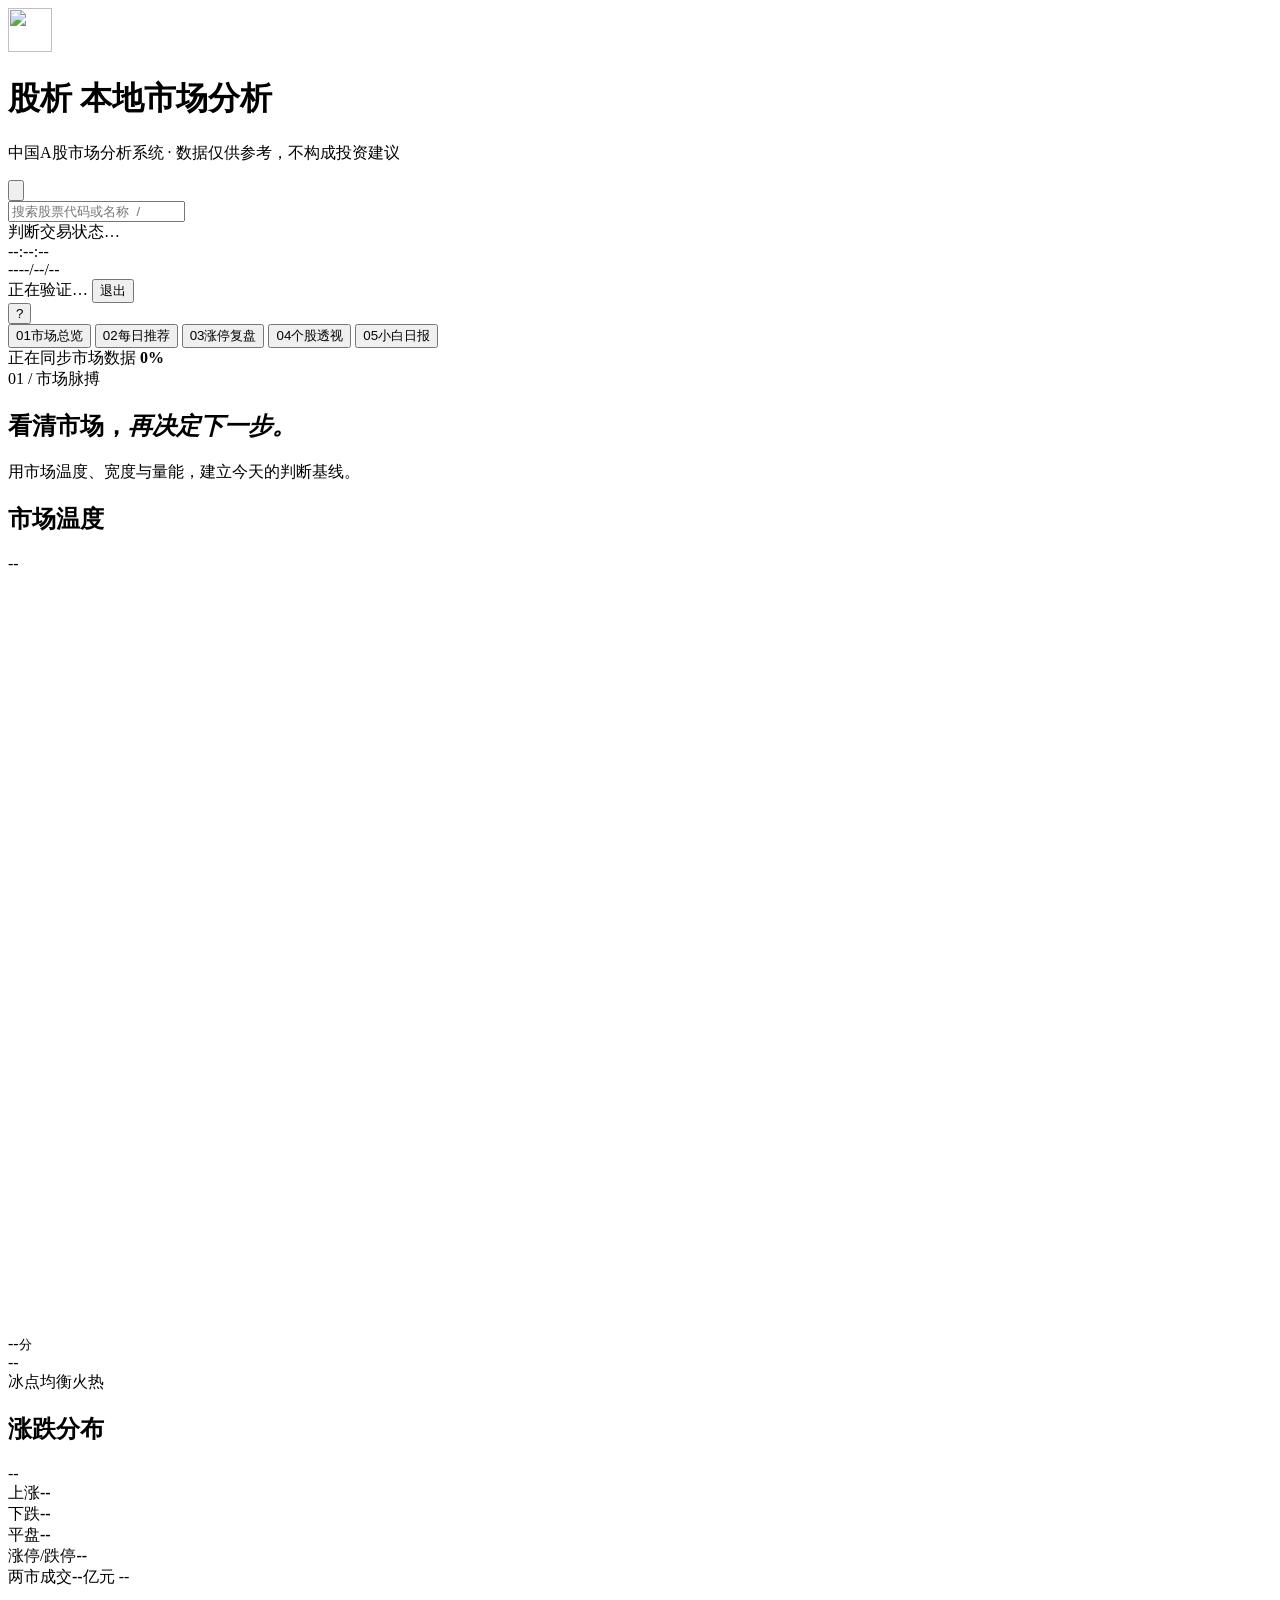
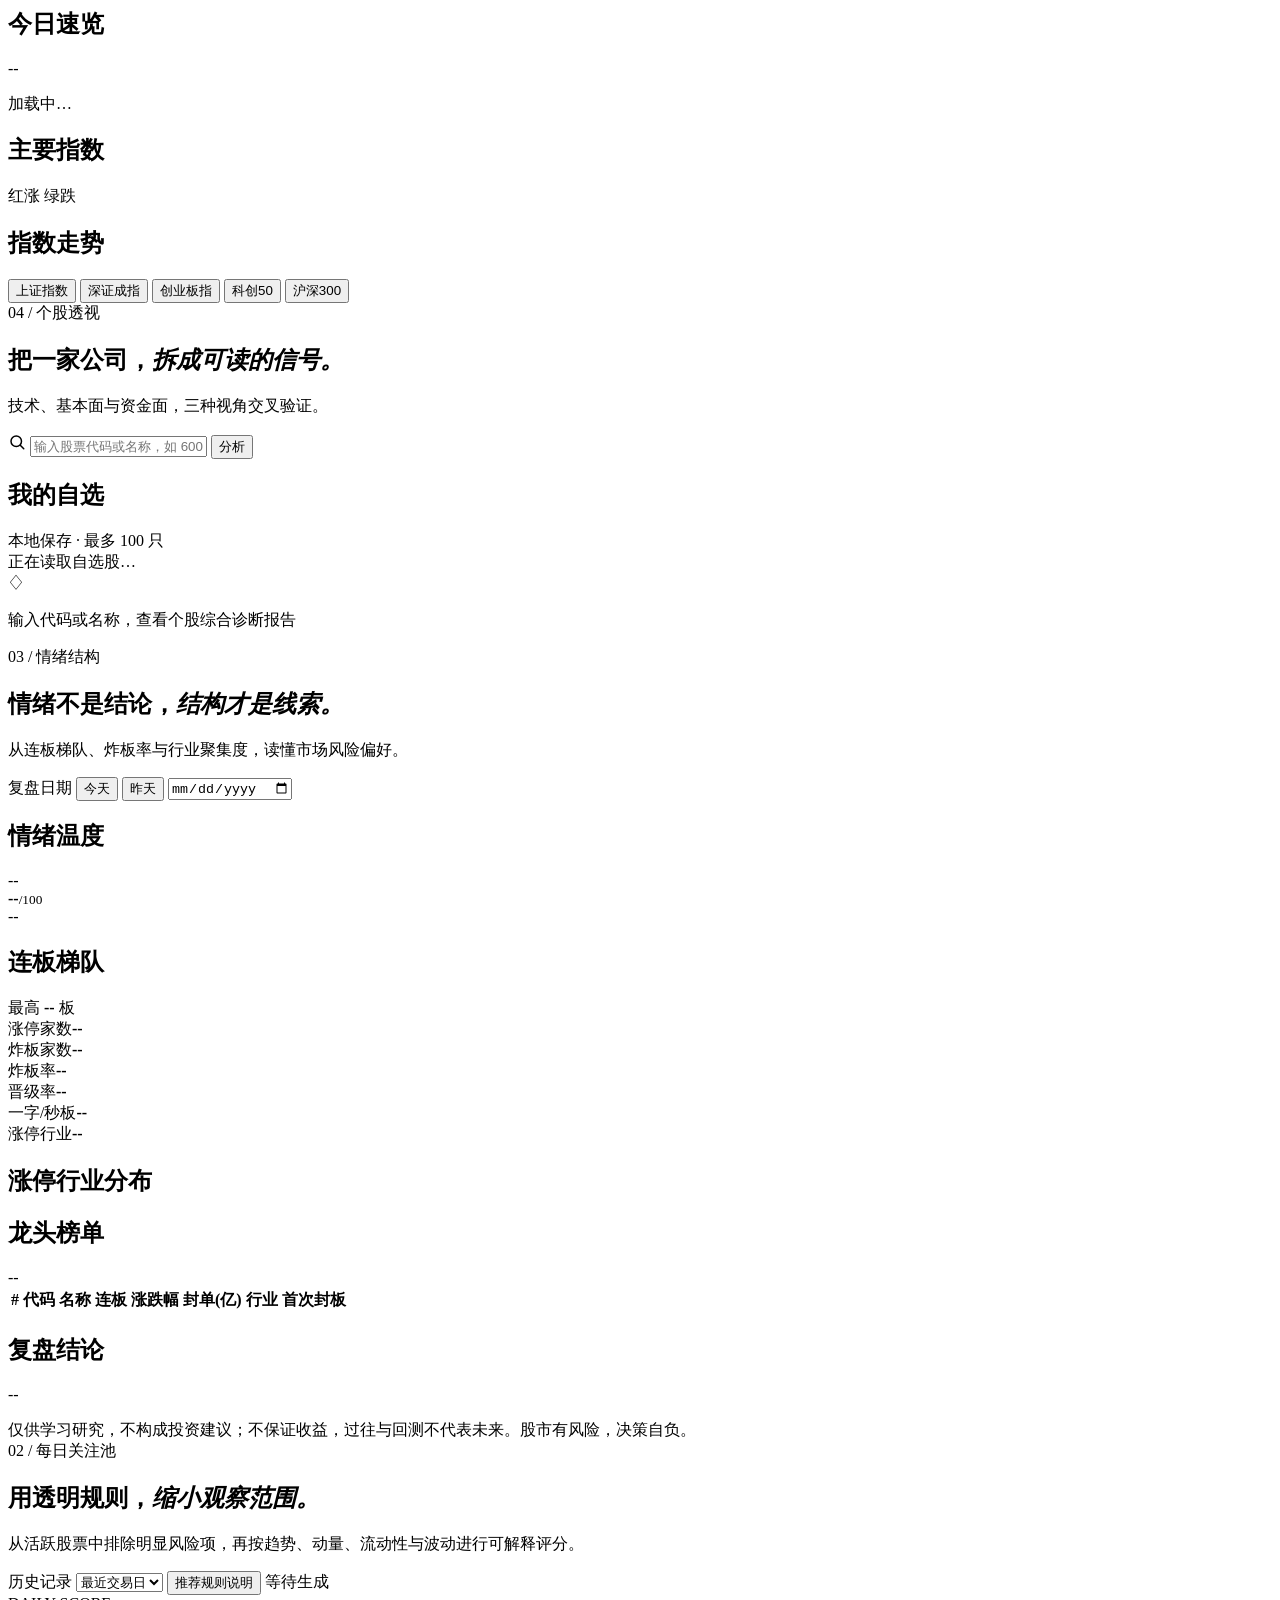
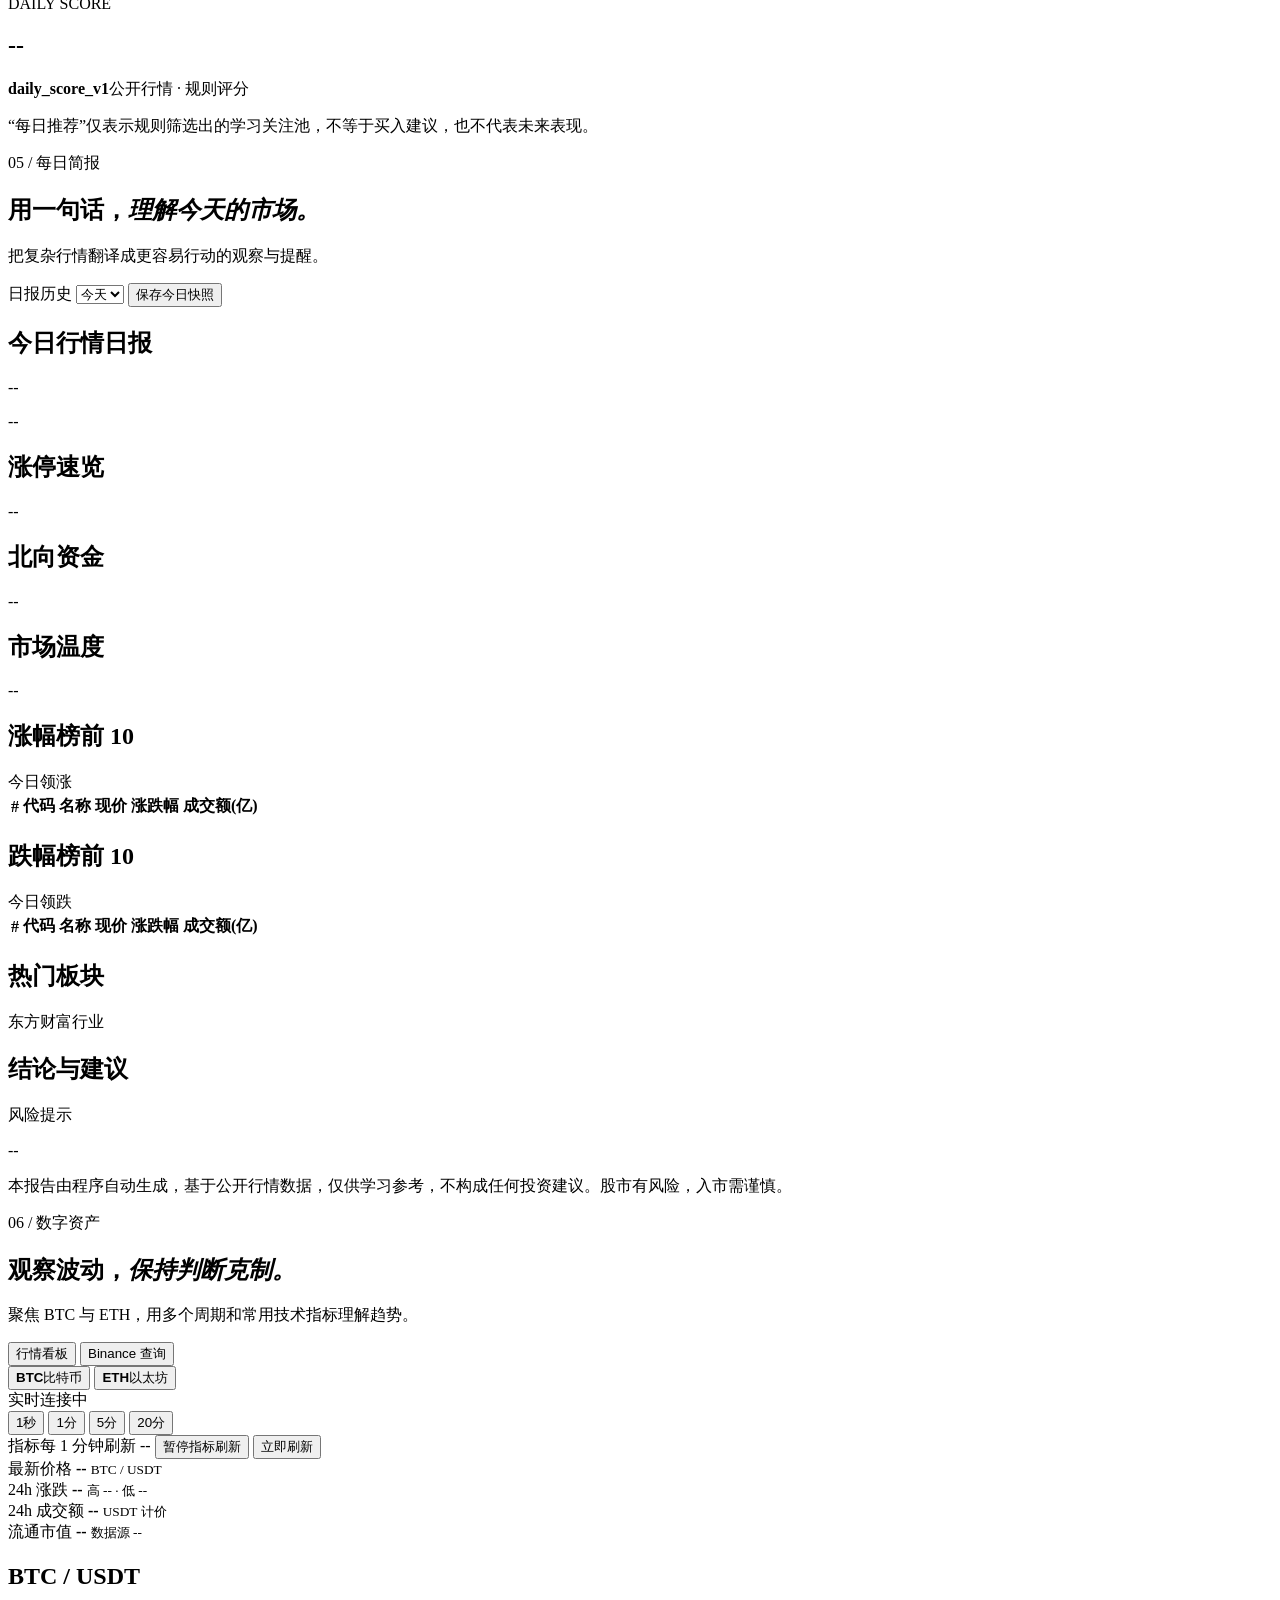
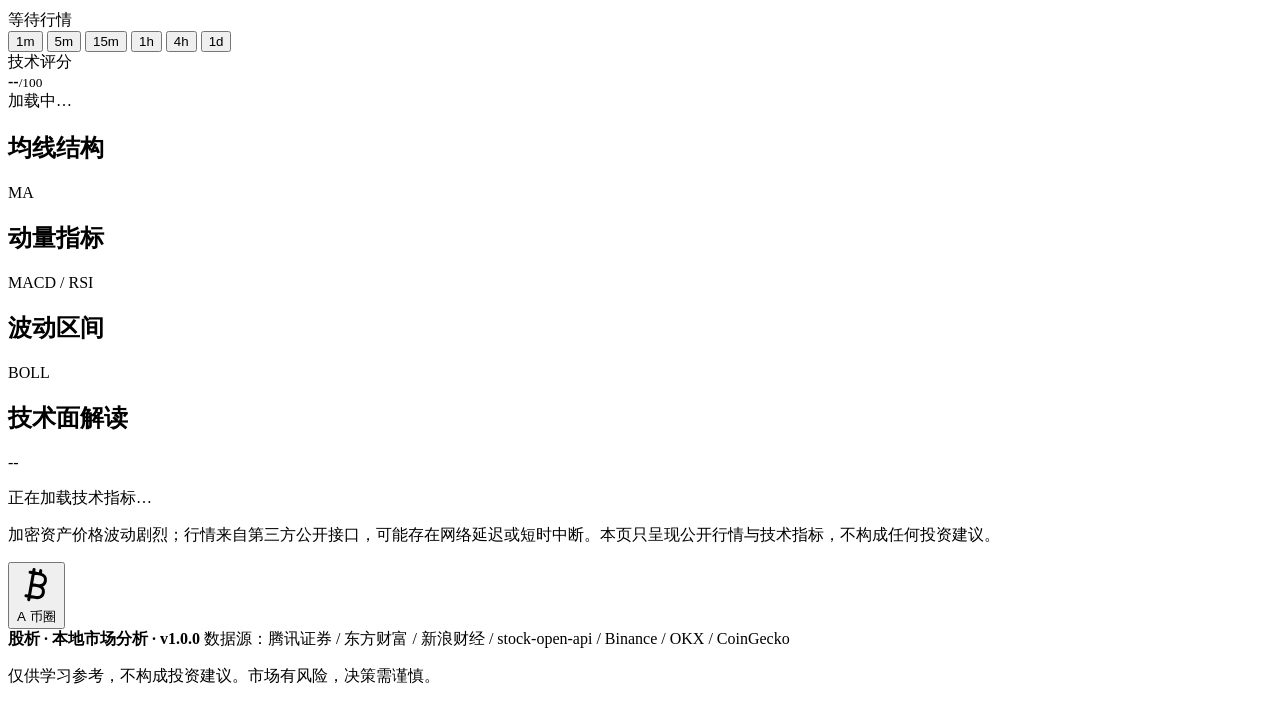
==== commit 77a368ac: "封存股析最终版：Binance 只读化与公网部署收口" ====
--- a/01-本地EXE源码/frontend/index.html
+++ b/01-本地EXE源码/frontend/index.html
@@ -8,8 +8,8 @@
 <title>股析 · A股分析系统</title>
 <link rel="icon" type="image/png" href="/static/assets/brand/minimal-cat.png?v=20260821-cat1">
 <link rel="apple-touch-icon" href="/static/assets/brand/minimal-cat.png?v=20260821-cat1">
-<link rel="stylesheet" href="/static/css/claude.css?v=1.0.2">
-<link rel="stylesheet" href="/static/css/global-motion.css?v=1.2.1">
+<link rel="stylesheet" href="/static/css/claude.css?v=1.0.4">
+<link rel="stylesheet" href="/static/css/global-motion.css?v=1.4.0">
 </head>
 <body>
 <!-- ══════════════ 顶栏 ══════════════ -->
@@ -380,7 +380,7 @@
 
     <div class="crypto-subnav" role="tablist" aria-label="数字资产功能">
       <button class="chip active" id="cryptoDashboardTab" type="button" role="tab" aria-selected="true">行情看板</button>
-      <button class="chip" id="tradingDeskTab" type="button" role="tab" aria-selected="false">Binance 模拟盘</button>
+      <button class="chip" id="tradingDeskTab" type="button" role="tab" aria-selected="false">Binance 查询</button>
     </div>
 
     <div class="crypto-panel active" id="cryptoDashboardPanel">
@@ -473,13 +473,13 @@
 
     <div class="crypto-panel" id="tradingPanel" hidden>
       <div class="trade-banner" id="tradeBanner">
-        <div><span class="eyebrow">BINANCE · USDⓈ-M FUTURES</span><h2 id="tradeEnvironment">正在读取交易环境</h2></div>
-        <div class="trade-statuses"><span class="status-pill" id="tradeApiStatus"><i></i>API --</span><span class="status-pill" id="tradeWsStatus"><i></i>WS --</span><button class="secondary-button" id="tradeUnlockBtn" type="button" hidden>解锁主网</button></div>
+        <div><span class="eyebrow">BINANCE · READ ONLY</span><h2 id="tradeEnvironment">正在读取查询环境</h2></div>
+        <div class="trade-statuses"><span class="status-pill" id="tradeApiStatus"><i></i>API --</span><span class="status-pill" id="tradeWsStatus"><i></i>WS --</span></div>
       </div>
 
       <div class="card trade-setup" id="tradeSetup" hidden>
-        <div class="card-head"><h2>连接 Binance Futures Testnet</h2><span class="badge warn">未配置密钥</span></div>
-        <p>请在程序同目录的 <code>.env</code> 填写 <code>BINANCE_API_KEY</code> 与 <code>BINANCE_API_SECRET</code>，重启后即可读取模拟账户与下单。密钥不会显示在网页或日志中。</p>
+        <div class="card-head"><h2>连接 Binance 只读 API</h2><span class="badge warn">未配置密钥</span></div>
+        <p>请在服务端环境文件中填写只读权限的 <code>BINANCE_API_KEY</code> 与 <code>BINANCE_API_SECRET</code>，重启后即可读取账户、持仓、委托与成交。请在 Binance 后台关闭交易和提现权限；密钥不会显示在网页或日志中。</p>
       </div>
 
       <div class="trade-summary-grid">
@@ -488,54 +488,27 @@
         <div class="crypto-stat"><span>未实现盈亏</span><b class="mono" id="tradeUnrealised">--</b><small id="tradeUnrealisedAsset">USDT</small></div>
         <div class="crypto-stat"><span>BTC 实时价</span><b class="mono" id="tradeBtcPrice">--</b><small>Binance WS · USDT</small></div>
         <div class="crypto-stat"><span>ETH 实时价</span><b class="mono" id="tradeEthPrice">--</b><small>Binance WS · USDT</small></div>
-        <div class="crypto-stat"><span>策略状态</span><b id="tradeStrategy">--</b><small id="tradeSignal">等待信号</small></div>
+        <div class="crypto-stat"><span>访问模式</span><b id="tradeMode">只读查询</b><small>不支持任何交易写操作</small></div>
       </div>
 
       <div class="trade-layout">
-        <section class="card trade-order-card">
-          <div class="card-head"><h2>手动委托</h2><span class="badge neutral" id="tradeOrderEnv">Testnet</span></div>
-          <form id="tradeOrderForm" class="trade-form">
-            <label>交易对<select class="select-input" id="tradeSymbol"><option>BTCUSDT</option><option>ETHUSDT</option></select></label>
-            <label>方向<select class="select-input" id="tradeSide"><option value="Buy">买入 / 做多</option><option value="Sell">卖出 / 做空</option></select></label>
-            <label>订单类型<select class="select-input" id="tradeOrderType"><option value="Market">市价</option><option value="Limit">限价</option></select></label>
-            <label>数量<input class="select-input" id="tradeQty" type="number" min="0" step="0.001" placeholder="0.001" required></label>
-            <label id="tradePriceLabel" hidden>限价<input class="select-input" id="tradePrice" type="number" min="0" step="0.01" placeholder="价格"></label>
-            <label>止损（可选）<input class="select-input" id="tradeStopLoss" type="number" min="0" step="0.01" placeholder="自动按风控计算"></label>
-            <label>止盈（可选）<input class="select-input" id="tradeTakeProfit" type="number" min="0" step="0.01" placeholder="自动按风控计算"></label>
-            <button class="refresh-btn trade-submit" type="submit">检查并提交</button>
-          </form>
+        <section class="card query-scope-card">
+          <div class="card-head"><h2>查询范围</h2><span class="badge neutral">只读</span></div>
+          <p>此页面仅展示 Binance 返回的数据，不会发送下单、撤单、改单、平仓、转账或自动交易请求。</p>
+          <ul class="query-scope-list"><li>账户权益与可用余额</li><li>当前仓位与未实现盈亏</li><li>当前挂单、历史成交与本地查询日志</li></ul>
+          <button class="refresh-btn" id="tradeRefreshBtn" type="button">刷新查询</button>
         </section>
 
-        <section class="card trade-control-card">
-          <div class="card-head"><h2>策略与风控</h2><span class="badge neutral" id="tradeRiskState">读取中</span></div>
-          <div class="trade-control-row"><div><b>自动交易</b><p>仅在已连接账户且风控正常时可开启</p></div><button class="secondary-button" id="tradeAutoBtn" type="button">已关闭</button></div>
-          <dl class="trade-risk-list" id="tradeRiskList"><div><dt>单笔仓位上限</dt><dd>--</dd></div><div><dt>日亏损熔断</dt><dd>--</dd></div><div><dt>最大杠杆</dt><dd>--</dd></div></dl>
-          <details class="trade-settings"><summary>调整策略与风控参数</summary><form id="tradeSettingsForm" class="trade-settings-form">
-            <label>策略<select class="select-input" id="tradeSettingStrategy"><option value="ma_cross">双均线交叉</option><option value="rsi_basic">RSI 趋势</option><option value="boll_break">布林带突破</option></select></label>
-            <label>默认杠杆<input class="select-input" id="tradeSettingLeverage" type="number" min="1" max="20"></label>
-            <label>单笔仓位 %<input class="select-input" id="tradeSettingPosition" type="number" min="1" max="25" step="1"></label>
-            <label>总仓位上限 %<input class="select-input" id="tradeSettingTotalPosition" type="number" min="1" max="75" step="1"></label>
-            <label>日亏损熔断 %<input class="select-input" id="tradeSettingDailyLoss" type="number" min="1" max="25" step="1"></label>
-            <label>连续亏损熔断<input class="select-input" id="tradeSettingLosses" type="number" min="1" max="20"></label>
-            <label>硬止损 %<input class="select-input" id="tradeSettingStopLoss" type="number" min="0.1" max="20" step="0.1"></label>
-            <label>止盈 %<input class="select-input" id="tradeSettingTakeProfit" type="number" min="0.1" max="50" step="0.1"></label>
-            <label>MA 快线<input class="select-input" id="tradeSettingMaFast" type="number" min="2" max="200"></label>
-            <label>MA 慢线<input class="select-input" id="tradeSettingMaSlow" type="number" min="3" max="500"></label>
-            <label>RSI 买入阈值<input class="select-input" id="tradeSettingRsiBuy" type="number" min="1" max="49"></label>
-            <label>RSI 卖出阈值<input class="select-input" id="tradeSettingRsiSell" type="number" min="51" max="99"></label>
-            <label>BOLL 周期<input class="select-input" id="tradeSettingBollWindow" type="number" min="5" max="200"></label>
-            <label>BOLL 标准差<input class="select-input" id="tradeSettingBollStd" type="number" min="0.5" max="5" step="0.1"></label>
-            <button class="secondary-button" type="submit">保存并热更新</button>
-          </form></details>
-          <button class="danger-button" id="tradeEmergencyBtn" type="button">紧急停止并撤销挂单</button>
-          <button class="danger-button ghost" id="tradeEmergencyCloseBtn" type="button">紧急停止并全部平仓</button>
+        <section class="card query-status-card">
+          <div class="card-head"><h2>服务状态</h2><span class="badge neutral">安全边界</span></div>
+          <dl class="query-status-list"><div><dt>账户连接</dt><dd id="tradeAccountMode">只读</dd></div><div><dt>数据权限</dt><dd>查询</dd></div><div><dt>交易权限</dt><dd>已移除</dd></div><div><dt>提现权限</dt><dd>不使用</dd></div></dl>
         </section>
       </div>
 
-      <section class="card trade-table-card"><div class="card-head"><h2>当前仓位</h2><span class="muted" id="tradePositionsTime">独立加载</span></div><div class="table-scroll"><table class="data-table"><thead><tr><th>交易对</th><th>方向</th><th>数量</th><th>开仓价</th><th>标记价</th><th>未实现盈亏</th><th></th></tr></thead><tbody class="stagger-in" id="tradePositionsBody" data-auto-animate><tr><td colspan="7">正在读取…</td></tr></tbody></table></div></section>
-      <section class="card trade-table-card"><div class="card-head"><h2>挂单与今日成交</h2><button class="stream-retry" id="tradeRefreshBtn" type="button">刷新</button></div><div class="trade-table-tabs"><button class="chip active" data-trade-table="orders">当前挂单</button><button class="chip" data-trade-table="trades">今日成交</button></div><div class="table-scroll"><table class="data-table"><thead id="tradeHistoryHead"></thead><tbody class="stagger-in" id="tradeHistoryBody" data-auto-animate><tr><td>正在读取…</td></tr></tbody></table></div></section>
+      <section class="card trade-table-card"><div class="card-head"><h2>当前仓位</h2><span class="muted" id="tradePositionsTime">独立加载</span></div><div class="table-scroll"><table class="data-table"><thead><tr><th>交易对</th><th>方向</th><th>数量</th><th>开仓价</th><th>标记价</th><th>未实现盈亏</th></tr></thead><tbody class="stagger-in" id="tradePositionsBody" data-auto-animate><tr><td colspan="6">正在读取…</td></tr></tbody></table></div></section>
+      <section class="card trade-table-card"><div class="card-head"><h2>挂单与今日成交</h2><span class="muted">只读记录</span></div><div class="trade-table-tabs"><button class="chip active" data-trade-table="orders">当前挂单</button><button class="chip" data-trade-table="trades">今日成交</button></div><div class="table-scroll"><table class="data-table"><thead id="tradeHistoryHead"></thead><tbody class="stagger-in" id="tradeHistoryBody" data-auto-animate><tr><td>正在读取…</td></tr></tbody></table></div></section>
       <section class="card trade-log-card"><div class="card-head"><h2>运行记录</h2><span class="muted">本地审计日志</span></div><div class="trade-logs stagger-in" id="tradeLogs" data-auto-animate><p class="muted">正在读取…</p></div></section>
-      <p class="disclaimer">加密货币与杠杆风险极高，自动交易与手动委托都可能导致本金全部亏损。本系统仅供学习研究，不构成投资建议。系统默认 Testnet 且默认关闭自动交易；主网必须在本机配置中显式开启，并在每次会话中再次解锁。</p>
+      <p class="disclaimer">本页仅展示 Binance 公开行情及账户查询结果，不发送任何交易或资金操作请求。数据可能延迟或暂时不可用，仅供学习参考，不构成投资建议。</p>
     </div>
   </section>
 
@@ -548,12 +521,6 @@
   </span>
   <span class="market-fab-label" id="marketFabLabel">币圈</span>
 </button>
-
-<aside class="trade-safety-dock" id="tradeSafetyDock" aria-label="交易安全快捷操作" hidden>
-  <span><i></i><b>交易安全</b></span>
-  <button class="secondary-button" id="tradeAutoDockBtn" type="button">自动交易已关闭</button>
-  <button class="danger-button" id="tradeEmergencyDockBtn" type="button">紧急停止</button>
-</aside>
 
 <footer class="footer">
   <div>
@@ -565,15 +532,6 @@
 </footer>
 
 <div class="toast" id="toast"></div>
-
-<dialog class="app-dialog trade-confirm-dialog" id="tradeConfirmDialog">
-  <form method="dialog" id="tradeConfirmForm">
-    <span class="eyebrow">交易确认</span><h2 id="tradeConfirmTitle">确认操作</h2>
-    <p id="tradeConfirmText"></p>
-    <label id="tradePhraseWrap" hidden>输入确认短语<input class="select-input" id="tradeConfirmPhrase" autocomplete="off"></label>
-    <div class="dialog-actions"><button class="secondary-button" value="cancel">取消</button><button class="danger-button" id="tradeConfirmSubmit" value="confirm">确认执行</button></div>
-  </form>
-</dialog>
 
 <dialog class="app-dialog" id="welcomeDialog">
   <form method="dialog">
@@ -607,8 +565,7 @@
 </dialog>
 
 <script src="/static/js/vendor/echarts.min.js?v=5.5.1"></script>
-<script type="module" src="https://unpkg.com/@formkit/auto-animate@1.0.0-beta.6/index.min.js" integrity="sha384-l9LHGZJ2OhRkiLm2L2YwaVW+t9jIgTzmkHingIAya15C+jNEpmSwWiJklGwb/Ma5" crossorigin="anonymous"></script>
-<script src="/static/js/motion.js?v=1.2.1"></script>
-<script src="/static/js/app.js?v=1.2.3"></script>
+<script src="/static/js/motion.js?v=1.3.0"></script>
+<script src="/static/js/app.js?v=1.2.5"></script>
 </body>
 </html>
